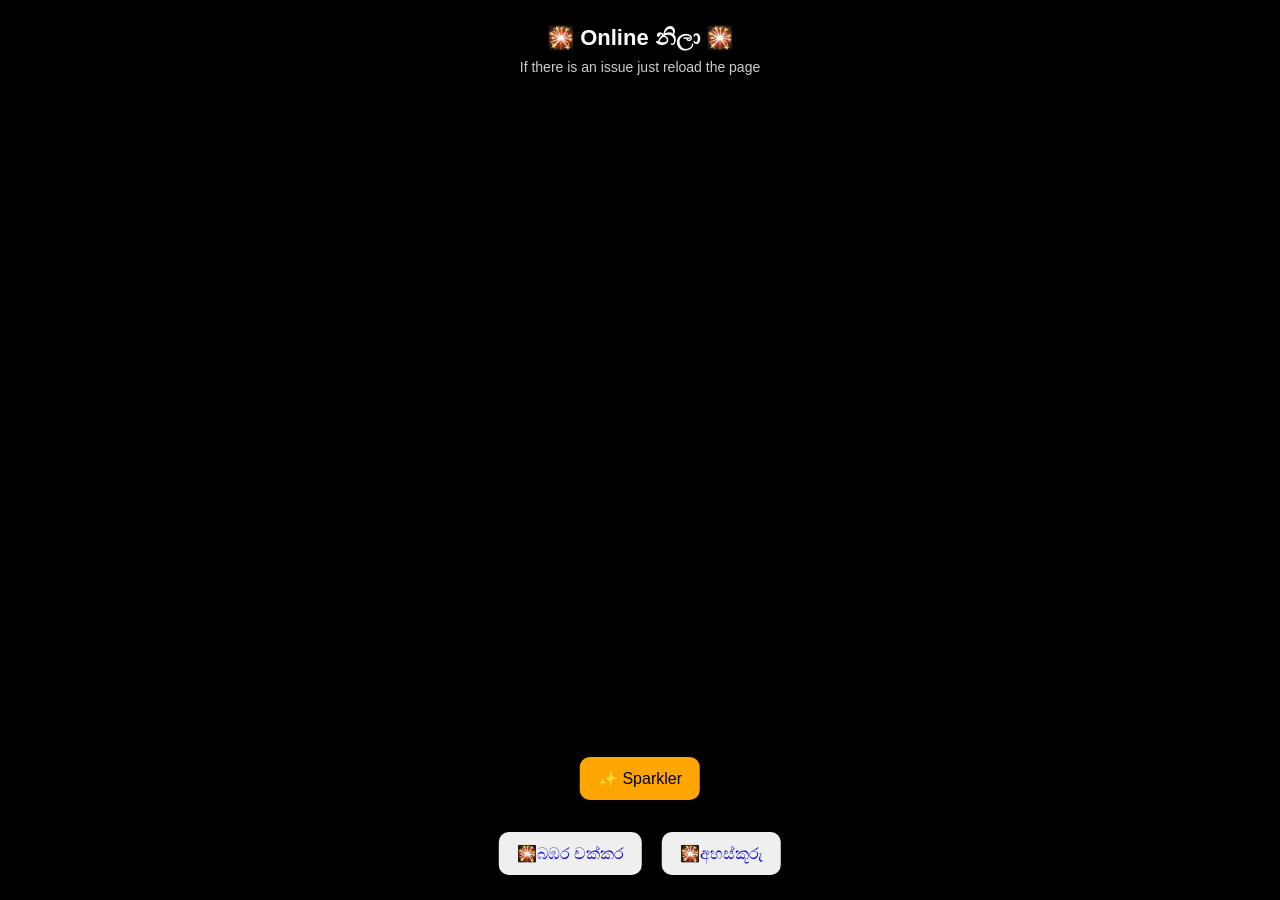
==== nila-firework.html @ 1d2a43ef "new firework" ====
<!DOCTYPE html>
<html lang="en">
<head>
  <meta charset="UTF-8" />
  <meta name="viewport" content="width=device-width, initial-scale=1.0"/>
  <title>Firework Launcher 🎆</title>
  <link rel="stylesheet" href="style.css">
</head>
<body>
  <h1>🎇 Online නිලා 🎇</h1>
  <p>If there is an issue just reload the page</p>

  <div class="btn-group">
    <div class="top-row">
      <button class="button" id="sparklerBtn">✨ Sparkler</button>
    </div>
    <div class="bottom-row">
      <button><a href="spinning-firework.html">🎇බඹර චක්කර</a></button>
      <button><a href="index.html">🎇අහස්කූරු</a></button>
    </div>
  </div>
  
  <canvas id="canvas"></canvas>

  <script src="nila-script.js"></script>
</body>
</html>
---- style.css ----
* {
  box-sizing: border-box;
}

body, html {
  margin: 0;
  padding: 0;
  overflow: hidden;
  background: black;
  font-family: Arial, sans-serif;
}

#canvas {
  display: block;
  width: 100vw;
  height: 100vh;
}

h1 {
  position: absolute;
  top: 10px;
  width: 100%;
  text-align: center;
  color: white;
  font-size: 22px;
  z-index: 10;
  text-shadow: 2px 2px 5px #000;
  white-space: nowrap;
}

p {
  position: absolute;
  top: 45px;
  width: 100%;
  text-align: center;
  color: #ccc;
  font-size: 14px;
  z-index: 10;
}

.btn-group {
  position: absolute;
  bottom: 20px;
  left: 50%;
  transform: translateX(-50%);
  display: flex;
  gap: 12px;
  z-index: 10;
  white-space: nowrap;
  display: flex;
  flex-direction: column;
  align-items: center;
}

.top-row {
  margin-bottom: 10px;
}

.bottom-row {
  display: flex;
  gap: 10px;
}

button a {
  text-decoration: none;
}

button {
  margin: 5px;
  padding: 12px 18px;
  font-size: 16px;
  border: none;
  border-radius: 10px;
  cursor: pointer;
  transition: background 0.3s;
  box-shadow: 0 4px 6px rgba(0, 0, 0, 0.3);
}

#spinBtn, #sparklerBtn, #fireBtn {
  background-color: orange;
  color: #000;
}

#backBtn {
  background-color: #fff;
  color: #333;
  text-decoration: none;
  display: inline-block;
  text-align: center;
  line-height: 1;
}

button:active {
  transform: scale(0.96);
}
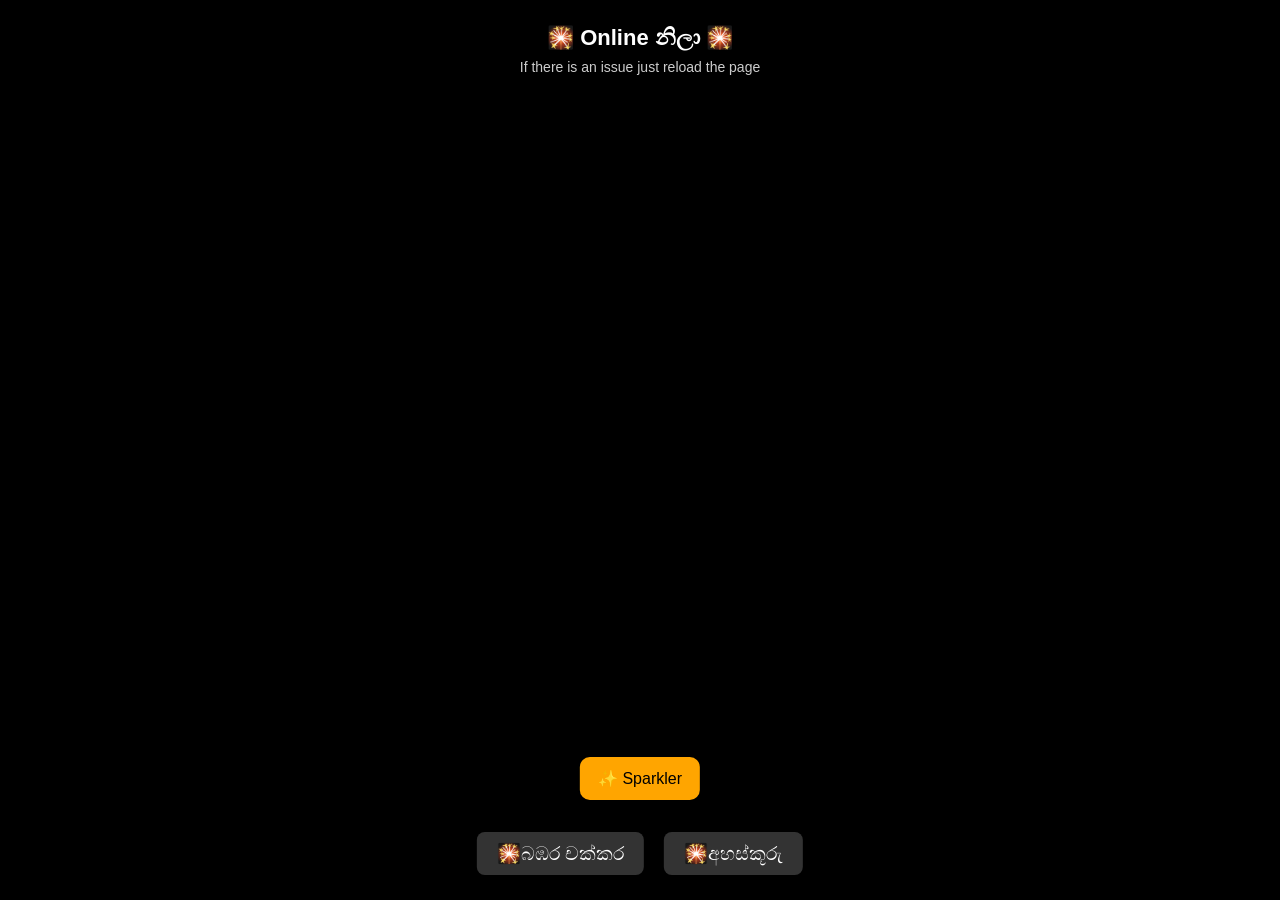
==== commit 93dcb07a: "update" ====
--- a/nila-firework.html
+++ b/nila-firework.html
@@ -17,6 +17,7 @@
     <div class="bottom-row">
       <button><a href="spinning-firework.html">🎇බඹර චක්කර</a></button>
       <button><a href="index.html">🎇අහස්කූරු</a></button>
+      <!-- <button><a href="cracker-firework.html">🎇රතිඤ්ඤා</a></button> -->
     </div>
   </div>
   
--- a/style.css
+++ b/style.css
@@ -61,8 +61,17 @@
   gap: 10px;
 }
 
-button a {
+.bottom-row button a {
   text-decoration: none;
+  color: white;
+  font-size: 1.2em;
+}
+
+.bottom-row button {
+  background-color: #333;
+  padding: 10px 20px;
+  border-radius: 8px;
+  cursor: pointer;
 }
 
 button {
